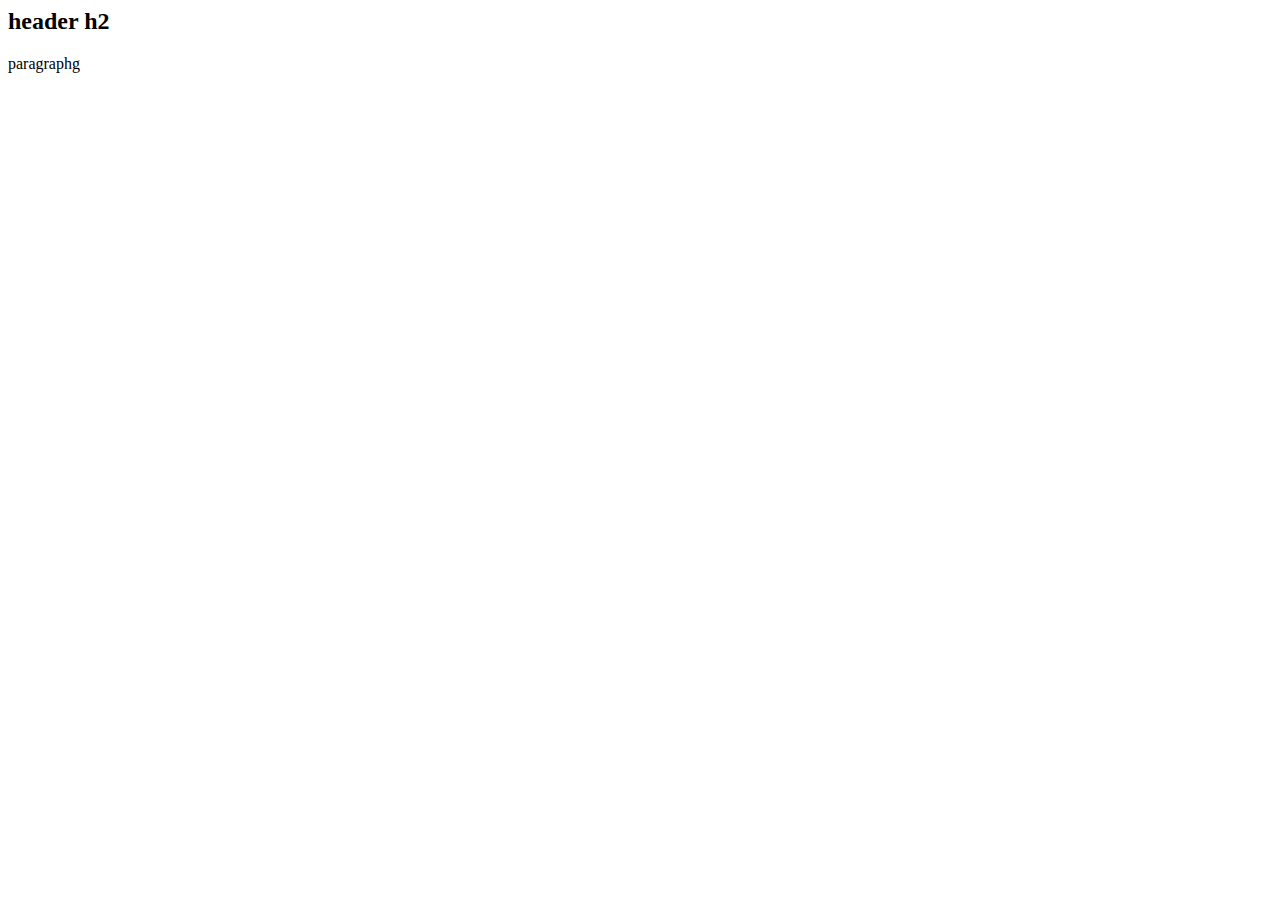
==== index.html @ 2b683886 "dsadsa" ====
<html>
    <head>
        <title>Asynchronous HTML</title>
        <script>
            window.io = {};
        </script>
        <script src="/assets/js/io.js"></script>
        <script src="/assets/js/io/dom.js"></script>
        <script src="/assets/js/io/app.js"></script>
        <script>
            document.listen('loaded', function( event ){
                var arguments = {};
                var success = function( result ){
                    console.log('successfully started IO XML Origin application...');
                }
                var error = function( error ){
                    console.log('error starting IO XML Origin application. error', error);
                }
                window.io.app.run(arguments, success, error);
            });
        </script>
    </head>
    <body>
        <div>
            <h2>header h2</h2>
            <p>paragraphg</p>
        </div>
        <footer>
        </footer>
    </body>
</html>
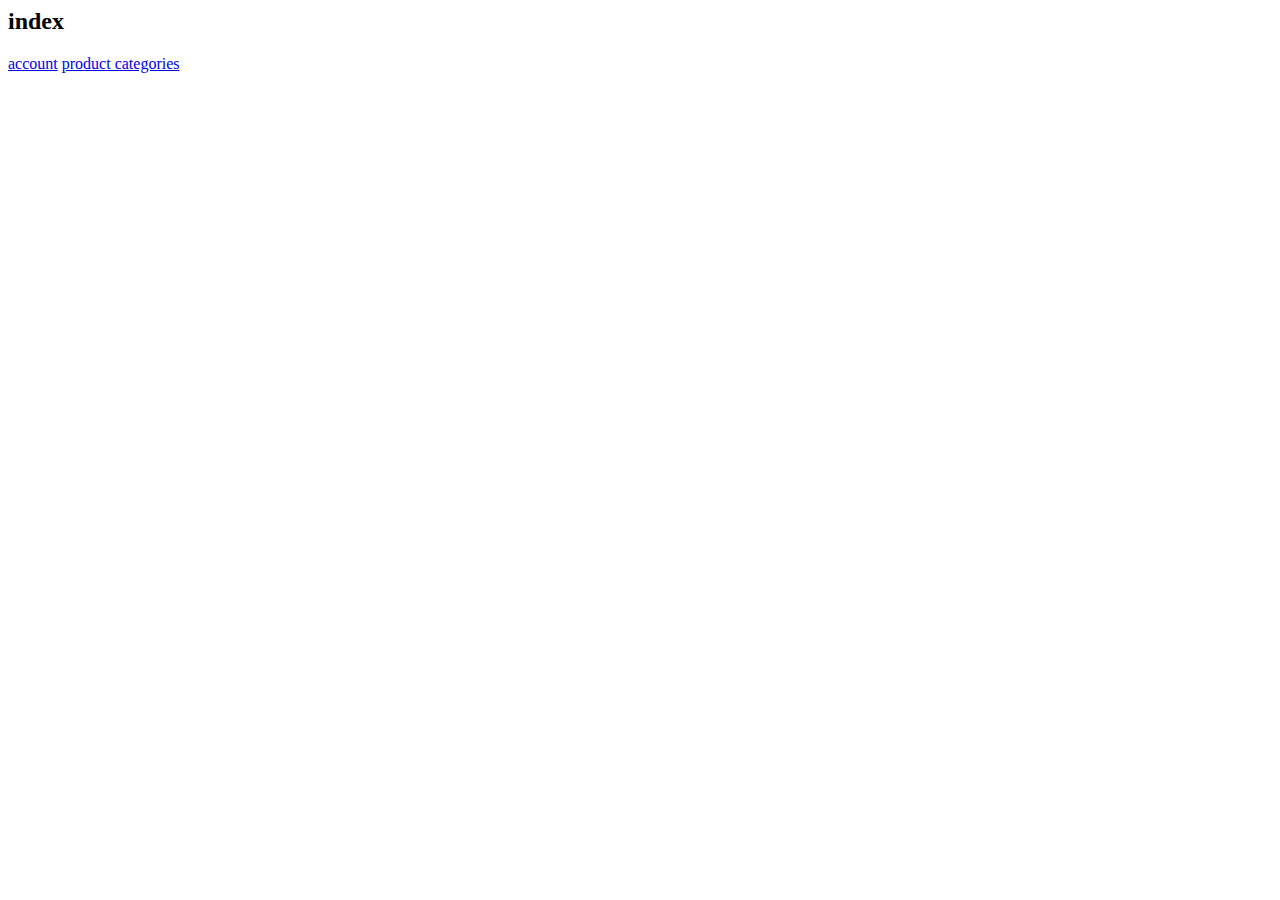
==== commit 293bc0e8: "dsadas" ====
--- a/index.html
+++ b/index.html
@@ -1,31 +1,33 @@
 <html>
     <head>
         <title>Asynchronous HTML</title>
-        <script>
-            window.io = {};
-        </script>
+        <link rel="stylesheet" href="style/style.css"></link>
+
         <script src="/assets/js/io.js"></script>
         <script src="/assets/js/io/dom.js"></script>
         <script src="/assets/js/io/app.js"></script>
+
+        <script type="text/javascript" src="script/script.js"></script>
+
         <script>
             document.listen('loaded', function( event ){
                 var arguments = {};
-                var success = function( result ){
+                window.io.app.run(arguments, function( result ){
                     console.log('successfully started IO XML Origin application...');
-                }
-                var error = function( error ){
-                    console.log('error starting IO XML Origin application. error', error);
-                }
-                window.io.app.run(arguments, success, error);
+                    nav.load({
+                        layout: 'layout/main.html',
+                        view: 'view/index.html',
+                    }, function( res ){
+                        console.log('navigated!');
+                    }, function( err ){
+                        console.log('navigation aborted!');
+                    });
+                }, function( err ){
+                    console.log('error starting IO XML Origin application. error', err );
+                });
             });
         </script>
     </head>
     <body>
-        <div>
-            <h2>header h2</h2>
-            <p>paragraphg</p>
-        </div>
-        <footer>
-        </footer>
     </body>
 </html>
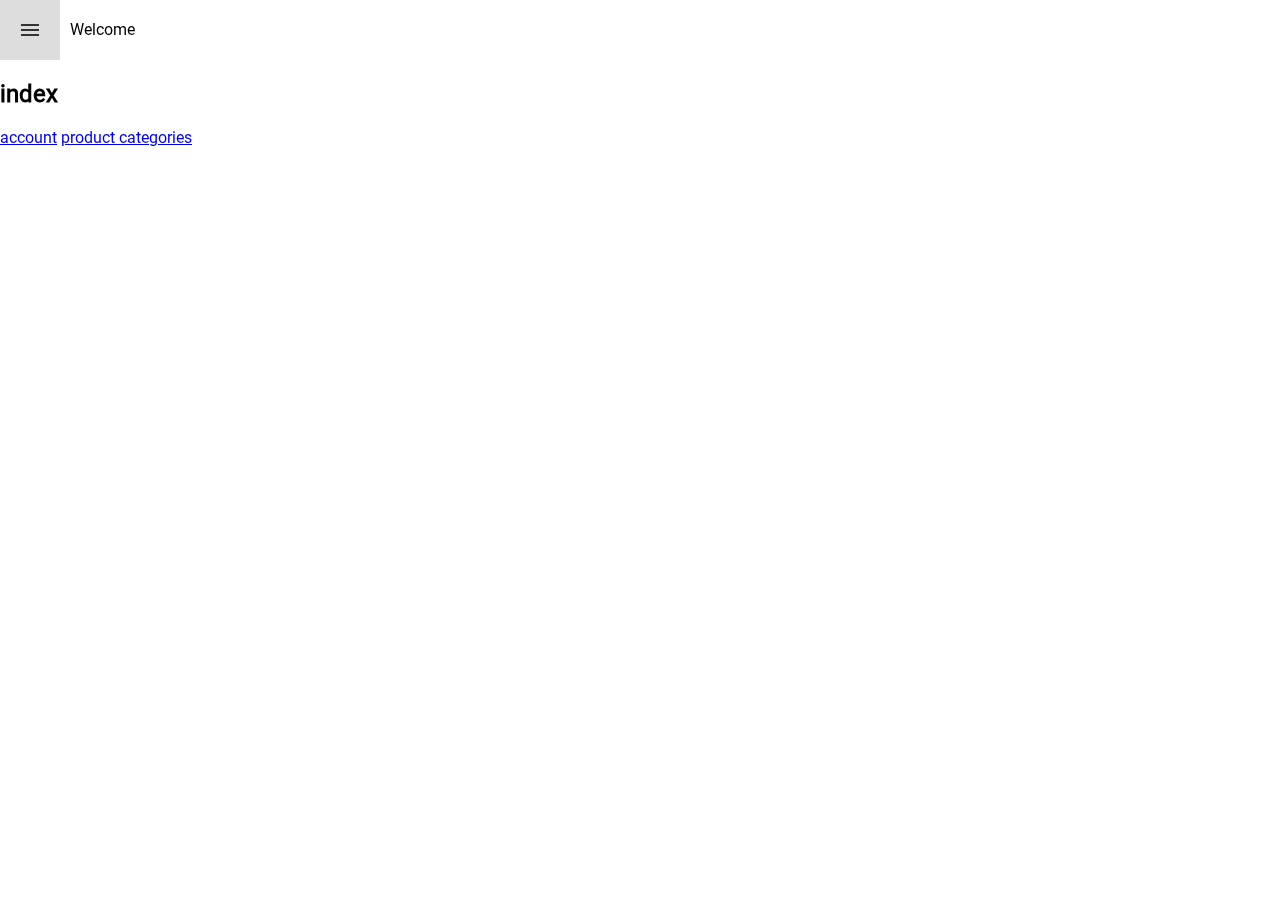
==== commit 795c3646: "dsadsadsa" ====
--- a/index.html
+++ b/index.html
@@ -1,13 +1,16 @@
 <html>
     <head>
+        <meta name="viewport" content="width=device-width, height=device-height, minimum-scale=1.0, initial-scale=1.0, user-scalable=0">
         <title>Asynchronous HTML</title>
-        <link rel="stylesheet" href="style/style.css"></link>
+        <link rel="stylesheet" type="text/css" href="style/style.css"></link>
+        <link rel="stylesheet" type="text/css" href="assets/css/fonts.css"></link>
+        <link rel="stylesheet" type="text/css" href="assets/css/google-material-icons.css"></link>
 
         <script src="/assets/js/io.js"></script>
         <script src="/assets/js/io/dom.js"></script>
         <script src="/assets/js/io/app.js"></script>
 
-        <script type="text/javascript" src="script/script.js"></script>
+        <script type="text/javascript" src="js/script.js"></script>
 
         <script>
             document.listen('loaded', function( event ){
@@ -29,5 +32,9 @@
         </script>
     </head>
     <body>
+        <sidebar>
+
+        </sidebar>
+        <layout></layout>
     </body>
 </html>
--- a/style/style.css
+++ b/style/style.css
@@ -0,0 +1,56 @@
+html, body{
+    font-family: "Roboto Regular", "Droid Sans Mono";
+}
+.pull-left{
+    float: left;
+}
+.pull-right{
+    float: right;
+}
+.text-left{
+    text-align: left;
+}
+.text-right{
+    text-align: right;
+}
+.text-center{
+    text-align: center;
+}
+
+button{
+    border: 0;
+    outline: 0;
+    background-color: #ddd;
+    color: #333;
+    text-align: center;
+    box-sizing: border-box;
+}
+button.large{
+    font-size: 24px;
+}
+button.default{
+    font-size: 18px;
+    min-width: 50px;
+    height: 50px;
+    line-height: 50px;
+
+}
+button.small{
+    font-size: 12px;
+}
+
+.fixed{
+    position: fixed;
+}
+.top{
+    top: 0;
+}
+.right{
+    right: 0;
+}
+.bottom{
+    bottom: 0;
+}
+.left{
+    left: 0;
+}
--- a/assets/css/fonts.css
+++ b/assets/css/fonts.css
@@ -0,0 +1,8 @@
+@font-face {
+    font-family: Droid Sans Mono;
+    src: url(DroidSansMono-Regular.ttf);
+}
+@font-face {
+    font-family:Roboto Regular;
+    src: url(Roboto-Regular.ttf);
+}
--- a/assets/css/google-material-icons.css
+++ b/assets/css/google-material-icons.css
@@ -0,0 +1,23 @@
+/* fallback */
+@font-face {
+  font-family: 'Material Icons';
+  font-style: normal;
+  font-weight: 400;
+  src: url(google-material-icons.woff2) format('woff2');
+}
+
+.material-icons {
+  font-family: 'Material Icons';
+  font-weight: normal;
+  font-style: normal;
+  font-size: 24px;
+  line-height: 1;
+  letter-spacing: normal;
+  text-transform: none;
+  display: inline-block;
+  white-space: nowrap;
+  word-wrap: normal;
+  direction: ltr;
+  -webkit-font-feature-settings: 'liga';
+  -webkit-font-smoothing: antialiased;
+}
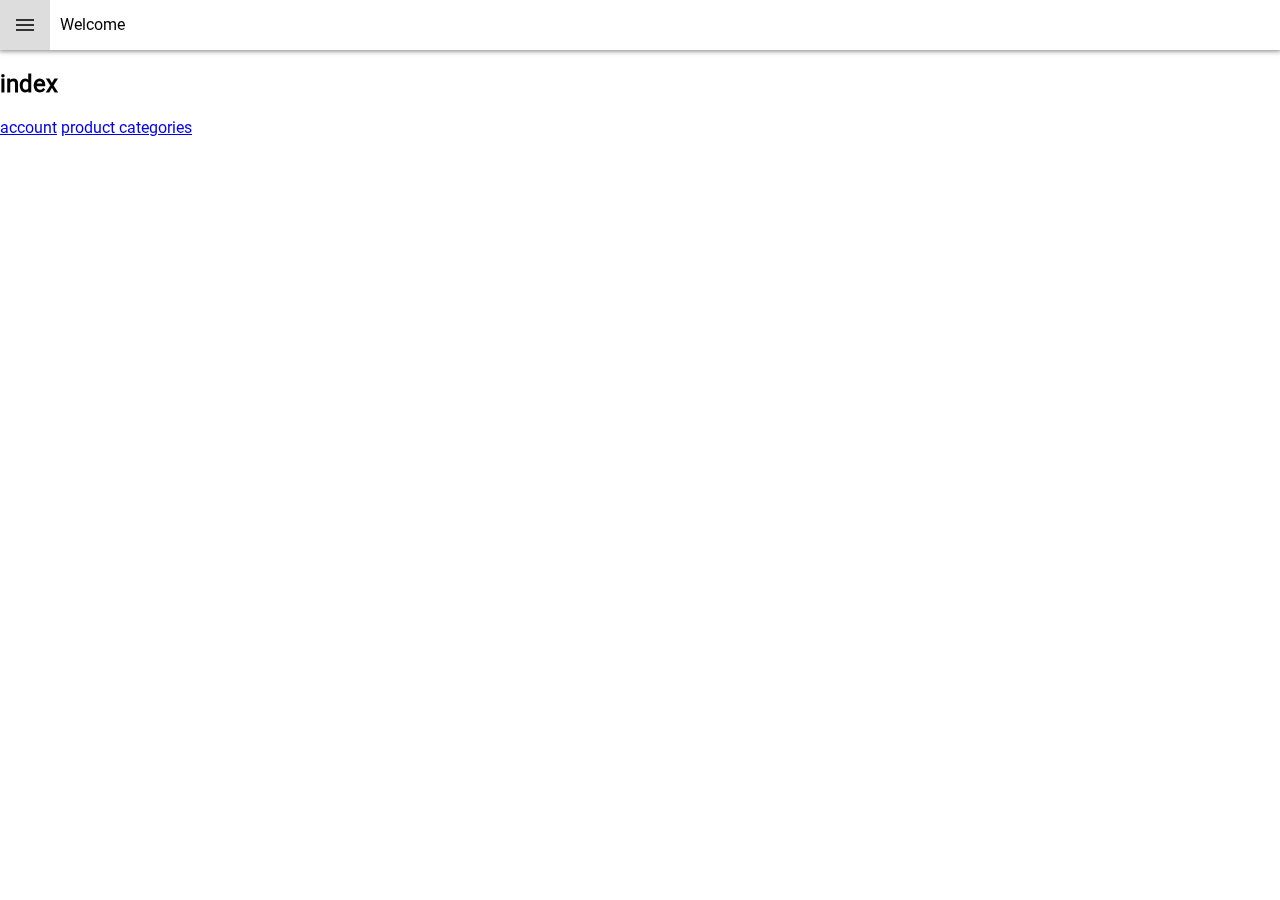
==== commit 1e0fcdeb: "dsadsa" ====
--- a/index.html
+++ b/index.html
@@ -32,9 +32,6 @@
         </script>
     </head>
     <body>
-        <sidebar>
-
-        </sidebar>
         <layout></layout>
     </body>
 </html>
--- a/style/style.css
+++ b/style/style.css
@@ -54,3 +54,61 @@
 .left{
     left: 0;
 }
+i{
+    text-align: center;
+}
+i.icon{
+    min-width: 50px;
+    min-height: 50px;
+    line-height: 50px;
+
+}
+backdrop{
+    position: fixed;
+    top: 0; left: 0; right: 0; bottom: 0;
+
+    background-color: rgba( 0, 0, 0, .5 );
+
+    opacity: 0;
+    pointer-events: none;
+
+    transition: all 250ms linear;
+}
+[show] + backdrop{
+    opacity: 1;
+    pointer-events: all;
+}
+
+
+ul[options]{
+    list-style: none;
+    padding: 0;
+    margin: 0;
+}
+
+ul[options] ul[options]{
+    margin: 0 -10px;
+}
+
+ul[options] ul[options] [option]{
+    /* min-height: 24px;
+    line-height: 24px;
+    height: 24px;
+    font-size: smaller; */
+}
+
+ul[options] [option]{
+    min-width: 100%;
+    min-height: 50px;
+    line-height: 50px;
+    width: 100%;
+    padding: 0 10px;
+    box-sizing: border-box;
+}
+
+ul[options] [option] i{
+    min-height: 50px;
+    min-width: 50px;
+    line-height: 50px;
+    margin-left: -10px;
+}
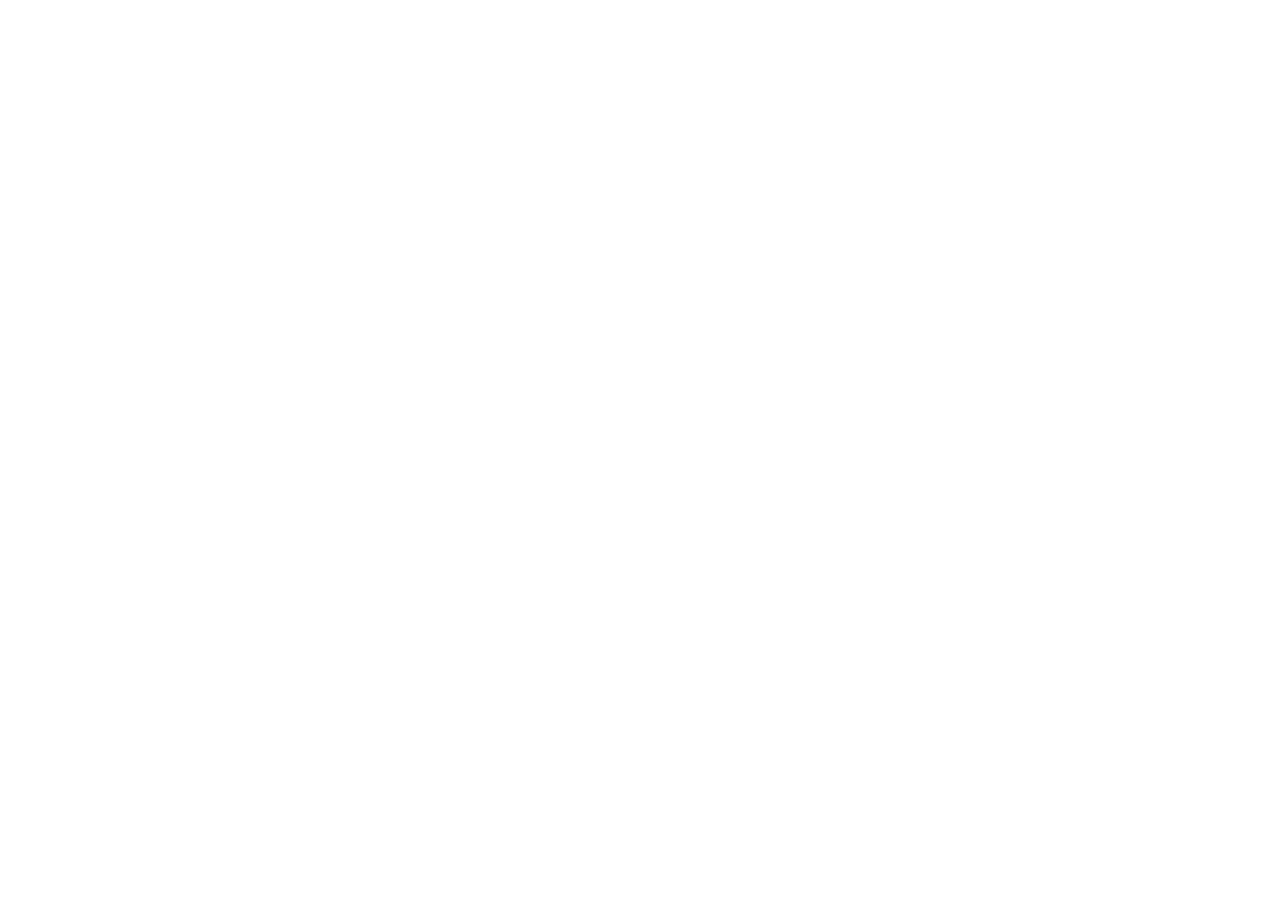
==== commit ce3fa266: "dsadsa" ====
--- a/index.html
+++ b/index.html
@@ -14,7 +14,10 @@
 
         <script>
             document.listen('loaded', function( event ){
-                var arguments = {};
+                var arguments = {
+                    modules: ['content', 'menu', 'sidebar'],
+                    controls: ['clock', 'options']
+                };
                 window.io.app.run(arguments, function( result ){
                     console.log('successfully started IO XML Origin application...');
                     nav.load({
--- a/style/style.css
+++ b/style/style.css
@@ -17,26 +17,83 @@
     text-align: center;
 }
 
+.row{
+    width: 100%;
+    display: inline-block;
+    padding: 10px;
+    box-sizing: border-box;
+}
+
+@media (min-width: 1920px){
+    .col-xl12  {   width: 100%;        }
+    .col-xl1   {   width: 8.333334%    }
+}
+@media (min-width: 1200px){
+    .col-l12 {    width: 100%;       }
+    .col-l1   {   width: 8.333334%    }
+}
+@media (min-width: 768px){
+    .col-d12 {    width: 100%;       }
+    .col-d1   {   width: 8.333334%    }
+}
+@media (min-width: 640px){
+    .col-s12 {    width: 100%;       }
+    .col-s1   {   width: 8.333334%    }
+}
+@media (min-width: 320px){
+    .col-xs12 {    width: 100%;      }
+    .col-xs1    {   width: 8.333334%   }
+}
+
 button{
     border: 0;
     outline: 0;
-    background-color: #ddd;
-    color: #333;
     text-align: center;
     box-sizing: border-box;
+    background-color: transparent;
+    color: #333;
 }
 button.large{
     font-size: 24px;
 }
 button.default{
-    font-size: 18px;
+    height: 50px;
     min-width: 50px;
-    height: 50px;
     line-height: 50px;
-
+    padding: 0 25px;
 }
 button.small{
-    font-size: 12px;
+    height: 30px;
+    min-width: 30px;
+    line-height: 30px;
+    padding: 0 5px;
+}
+
+button{
+    -webkit-box-shadow: 0px 0px 5px 1px rgba(0,0,0,0.5);
+    -moz-box-shadow: 0px 0px 5px 1px rgba(0,0,0,0.5);
+    box-shadow: 0px 0px 5px 1px rgba(0,0,0,0.5);
+}
+
+[button-behaviour="flat"],
+[button-behaviour="flat-to-default"],
+[button-behaviour="default-to-flat"]:active{
+    -webkit-box-shadow: 0px 0px 5px 1px rgba(0,0,0,0.0);
+    -moz-box-shadow: 0px 0px 5px 1px rgba(0,0,0,0.0);
+    box-shadow: 0px 0px 5px 1px rgba(0,0,0,0.0);
+}
+
+[button-behaviour="default"],
+[button-behaviour="default-to-flat"],
+[button-behaviour="flat-to-default"]:active{
+    -webkit-box-shadow: 0px 0px 5px 1px rgba(0,0,0,0.5);
+    -moz-box-shadow: 0px 0px 5px 1px rgba(0,0,0,0.5);
+    box-shadow: 0px 0px 5px 1px rgba(0,0,0,0.5);
+}
+
+.success{
+    background-color: #71BA51;
+    color: white;
 }
 
 .fixed{
@@ -78,37 +135,3 @@
     opacity: 1;
     pointer-events: all;
 }
-
-
-ul[options]{
-    list-style: none;
-    padding: 0;
-    margin: 0;
-}
-
-ul[options] ul[options]{
-    margin: 0 -10px;
-}
-
-ul[options] ul[options] [option]{
-    /* min-height: 24px;
-    line-height: 24px;
-    height: 24px;
-    font-size: smaller; */
-}
-
-ul[options] [option]{
-    min-width: 100%;
-    min-height: 50px;
-    line-height: 50px;
-    width: 100%;
-    padding: 0 10px;
-    box-sizing: border-box;
-}
-
-ul[options] [option] i{
-    min-height: 50px;
-    min-width: 50px;
-    line-height: 50px;
-    margin-left: -10px;
-}
